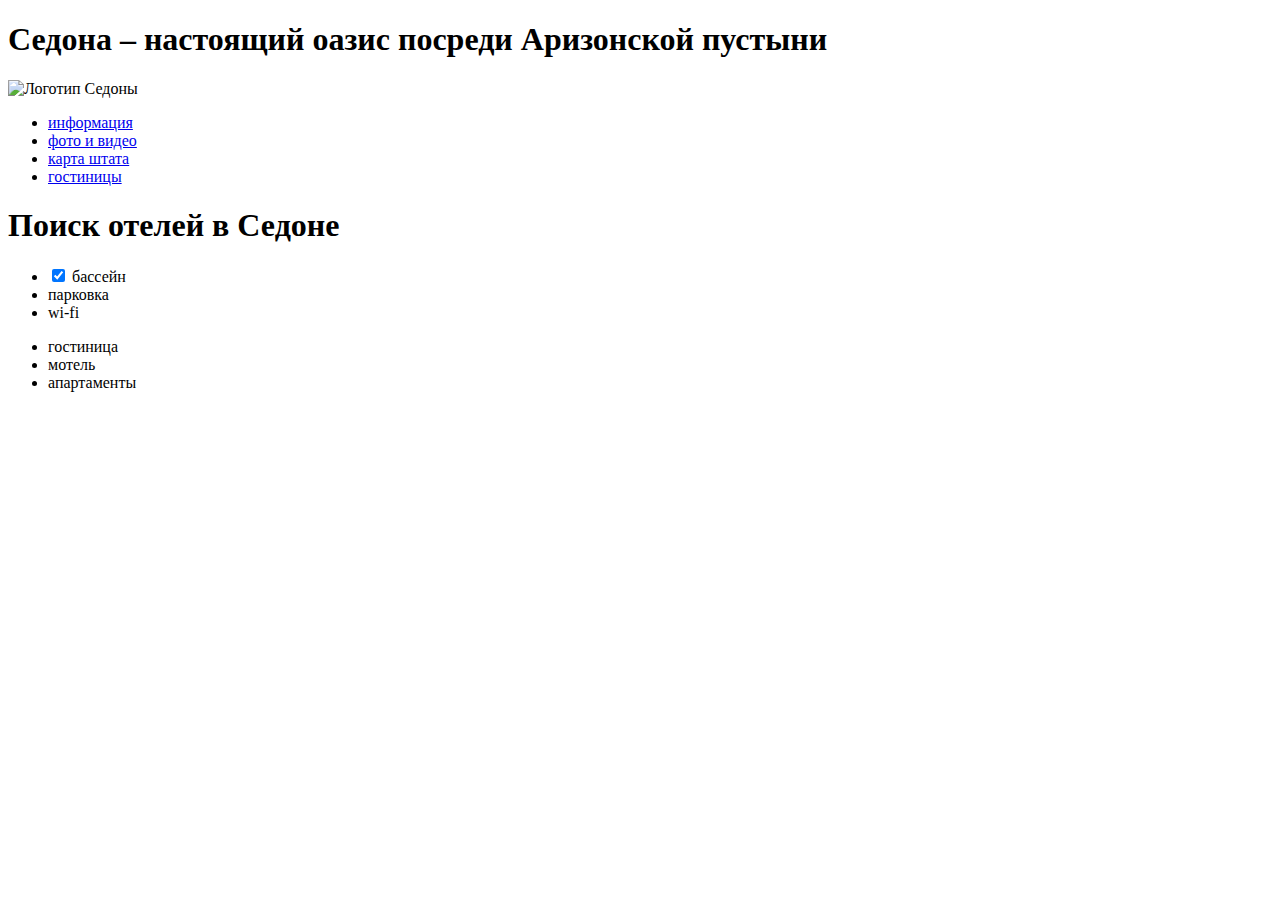
==== catalog.html @ b01d9515 "Начали ввести историю" ====
<!DOCTYPE html>
<html lang="en">
  <head>
    <meta charset="UTF-8" />
    <meta name="viewport" content="width=device-width, initial-scale=1.0" />
    <title>Document</title>
  </head>

  <body>
    <div class="wrapper">
      <header>
        <h1 class="visual-hidden">
          Седона – настоящий оазис посреди Аризонской пустыни
        </h1>
        <img
          class="logo-main-nav"
          src="#"
          alt="Логотип Седоны"
          width="#"
          height="#"
        />
        <nav class="main-navigation">
          <ul class="nav-list">
            <li>
              <a href="#">информация</a>
            </li>
            <li>
              <a href="#">фото и видео</a>
            </li>
            <li>
              <a href="#">карта штата</a>
            </li>
            <li>
              <a href="#">гостиницы</a>
            </li>
          </ul>
        </nav>
      </header>

      <main>
        <section class="catalog-filters">
          <h1 class="visual-hidden">Поиск отелей в Седоне</h1>

          <div>
            <ul class="infrastructure">
              <li>
                <label for="">
                  <input type="checkbox" name="Бассейн" id="" checked />
                  <span class="chckbox-indicator"></span>
                  бассейн
                </label>
              </li>

              <li>парковка</li>
              <li>wi-fi</li>
            </ul>
          </div>

          <div>
            <ul>
              <li>гостиница</li>
              <li>мотель</li>
              <li>апартаменты</li>
            </ul>
          </div>
          <div></div>
        </section>
      </main>

      <footer></footer>
    </div>
  </body>
</html>
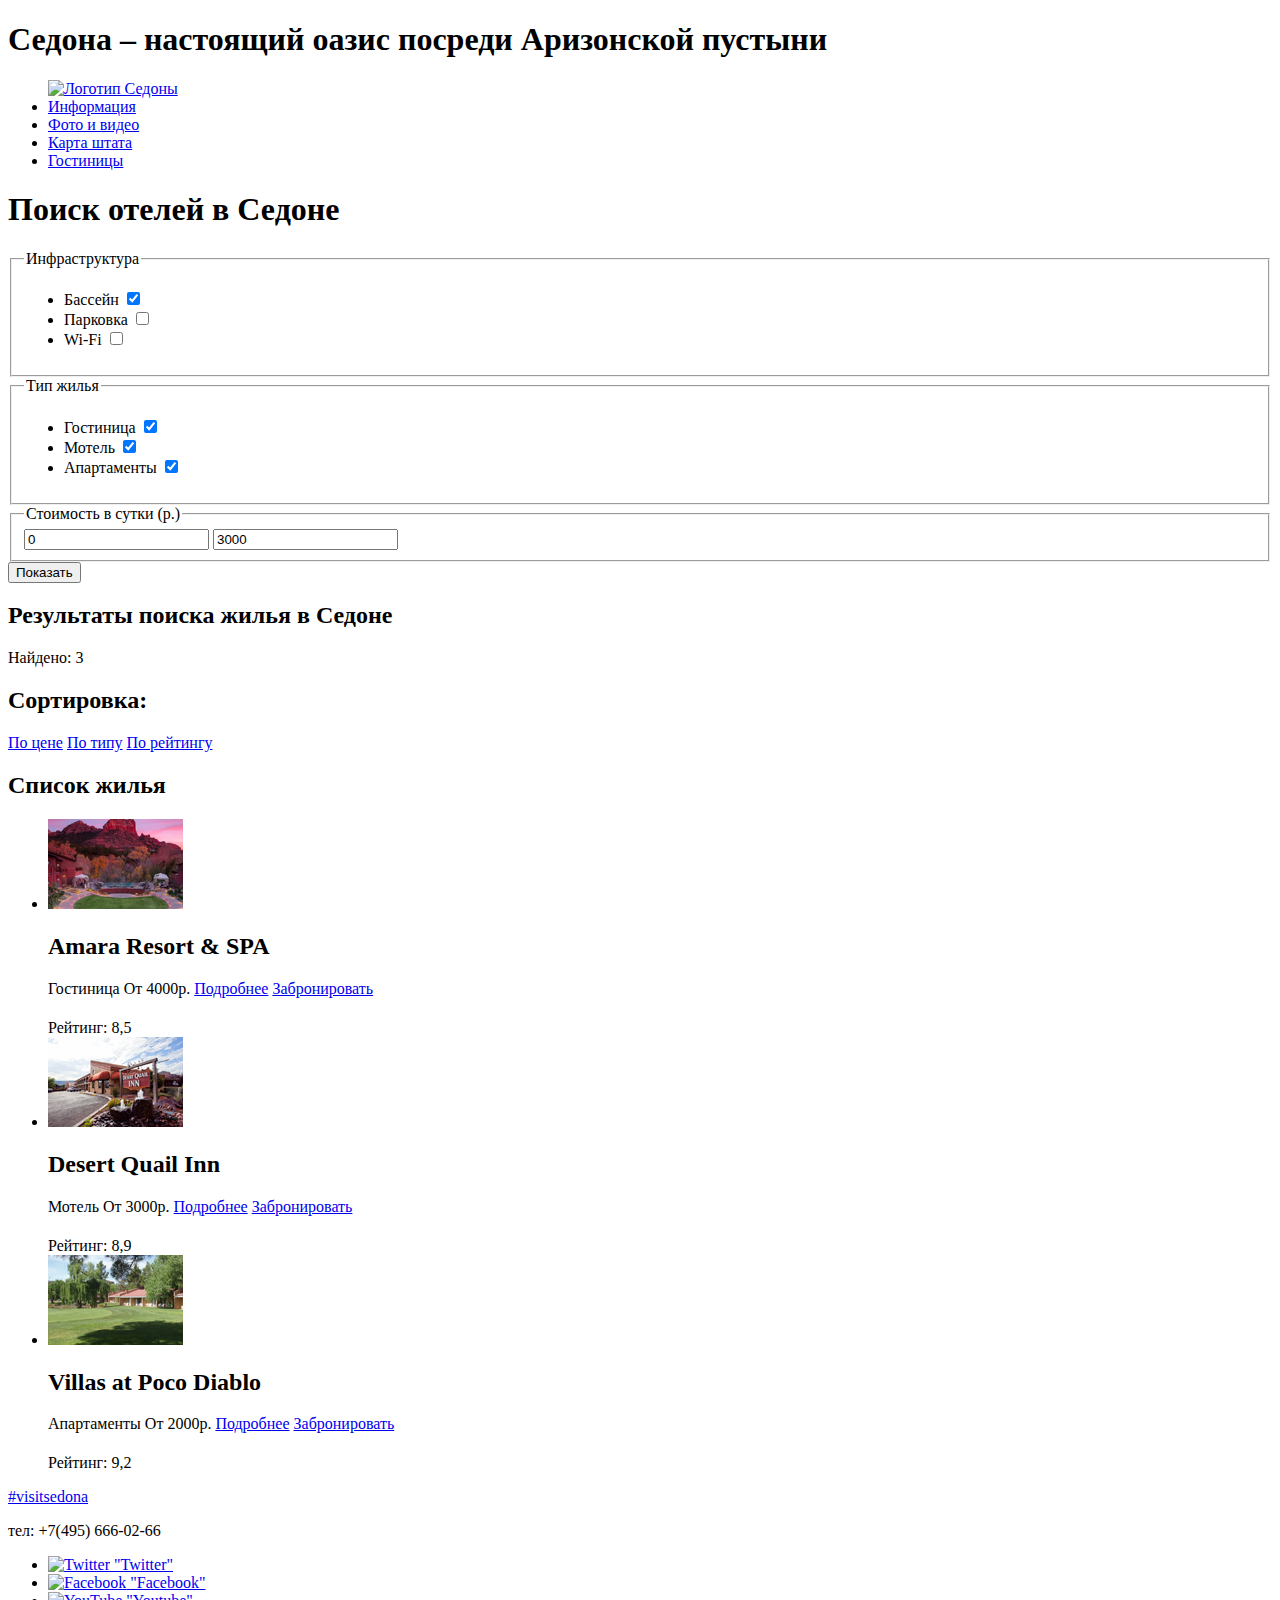
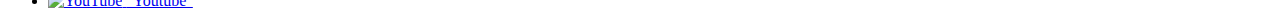
==== commit 7073226a: "Разметка Catalog.html" ====
--- a/catalog.html
+++ b/catalog.html
@@ -1,73 +1,210 @@
 <!DOCTYPE html>
-<html lang="en">
-  <head>
-    <meta charset="UTF-8" />
-    <meta name="viewport" content="width=device-width, initial-scale=1.0" />
-    <title>Document</title>
-  </head>
-
-  <body>
-    <div class="wrapper">
-      <header>
-        <h1 class="visual-hidden">
-          Седона – настоящий оазис посреди Аризонской пустыни
-        </h1>
-        <img
-          class="logo-main-nav"
-          src="#"
-          alt="Логотип Седоны"
-          width="#"
-          height="#"
-        />
-        <nav class="main-navigation">
-          <ul class="nav-list">
-            <li>
-              <a href="#">информация</a>
-            </li>
-            <li>
-              <a href="#">фото и видео</a>
-            </li>
-            <li>
-              <a href="#">карта штата</a>
-            </li>
-            <li>
-              <a href="#">гостиницы</a>
-            </li>
-          </ul>
-        </nav>
-      </header>
-
-      <main>
-        <section class="catalog-filters">
-          <h1 class="visual-hidden">Поиск отелей в Седоне</h1>
-
-          <div>
-            <ul class="infrastructure">
-              <li>
-                <label for="">
-                  <input type="checkbox" name="Бассейн" id="" checked />
-                  <span class="chckbox-indicator"></span>
-                  бассейн
-                </label>
-              </li>
-
-              <li>парковка</li>
-              <li>wi-fi</li>
+<html lang="ru">
+
+<head>
+  <meta charset="UTF-8">
+  <meta name="viewport" content="width=device-width, initial-scale=1.0">
+  <title>Document</title>
+</head>
+
+<body>
+  <div class="wrapper">
+    <header>
+      <h1 class="visually-hidden">
+        Седона – настоящий оазис посреди Аризонской пустыни
+      </h1>
+
+      <nav class="main-navigation">
+        <ul class="main-nav-list">
+          <a href="index.html">
+            <img class="logo-main-nav" src="images/nav-logo.svg" alt="Логотип Седоны" width="188" height="98">
+          </a>
+          <li class="main-nav-item">
+            <a href="#">Информация</a>
+          </li>
+          <li class="main-nav-item">
+            <a href="#">Фото и видео</a>
+          </li>
+          <li class="main-nav-item">
+            <a href="#">Карта штата</a>
+          </li>
+          <li class="main-nav-item">
+            <a href="/catalog.html">Гостиницы</a>
+          </li>
+        </ul>
+      </nav>
+    </header>
+
+    <main>
+      <section class="catalog-filters">
+        <h1 class="visually-hidden">Поиск отелей в Седоне</h1>
+        <form action="" method="get">
+          <fieldset>
+            <legend>Инфраструктура</legend>
+            <ul class="infrastructure-list">
+              <li>
+                <label for="pool">Бассейн</label>
+                <input type="checkbox" name="Бассейн" id="pool" checked>
+              </li>
+
+              <li>
+                <label for="parking">Парковка</label>
+                <input type="checkbox" name="Парковка" id="parking">
+              </li>
+              <li>
+                <label for="wi-fi">Wi-Fi</label>
+                <input type="checkbox" name="Wi-Fi" id="wi-fi">
+              </li>
             </ul>
-          </div>
-
-          <div>
-            <ul>
-              <li>гостиница</li>
-              <li>мотель</li>
-              <li>апартаменты</li>
+          </fieldset>
+
+          <fieldset>
+            <legend>Тип жилья</legend>
+            <ul class="infrastructure-list">
+              <li>
+                <label for="hotel">Гостиница</label>
+                <input type="checkbox" name="Бассейн" id="hotel" checked>
+              </li>
+
+              <li>
+                <label for="motel">Мотель</label>
+                <input type="checkbox" name="Парковка" id="motel" checked>
+              </li>
+              <li>
+                <label for="apartments">Апартаменты</label>
+                <input type="checkbox" name="Wi-Fi" id="apartments" checked>
+              </li>
             </ul>
-          </div>
-          <div></div>
-        </section>
-      </main>
-
-      <footer></footer>
-    </div>
-  </body>
-</html>
+          </fieldset>
+          <fieldset class="filters-price-fieldset">
+            <legend>Стоимость в сутки (р.)</legend>
+            <label class="min-price">
+              <input type="text" name="min-price-input" value="0">
+            </label>
+
+            <label class="max-price">
+              <input type="text" name="max-price-input" value="3000">
+            </label>
+
+            <div class="filters-price-range">
+              <div class="scale">
+                <div class="bar"></div>
+              </div>
+              <div class="range-toggle range-toggle-min"></div>
+              <div class="range-toggle range-toggle-max"></div>
+            </div>
+          </fieldset>
+          <button type="submit">Показать</button>
+        </form>
+      </section>
+
+      <section>
+        <h2 class="visually-hidden">Результаты поиска жилья в Седоне</h2>
+        <div class="found">Найдено: 3</div>
+        <div class="sorting">
+          <h2>Сортировка:</h2>
+          <a class="sorting-link sorting-link-active" href="#">По цене</a>
+          <a class="sorting-link" href="#">По типу</a>
+          <a class="sorting-link" href="#">По рейтингу</a>
+        </div>
+        <div class="sorting-direction">
+          <a class="arrow-up" href="#"></a>
+          <a class="arrow-down active-arrow" href="#"></a>
+        </div>
+      </section>
+
+      <section>
+        <h2 class="visually-hidden">Список жилья</h2>
+        <ul hotels-list>
+          <li>
+            <img src="/images/amara-resort.jpg" alt="превью изображения Amara Resort" width="135" height="90">
+            <div>
+              <h2 class="hotel-name">Amara Resort & SPA</h2>
+              <span>Гостиница</span>
+              <span>От 4000р.</span>
+              <a class="more" href="#">Подробнее</a>
+              <a class="booking" href="#">Забронировать</a>
+            </div>
+            <div class="rating">
+              <div class="stars">
+                <img src="images/icon-star.svg" alt="" width="18" height="17">
+                <img src="images/icon-star.svg" alt="" width="18" height="17">
+                <img src="images/icon-star.svg" alt="" width="18" height="17">
+                <img src="images/icon-star.svg" alt="" width="18" height="17">
+
+              </div>
+              <span class="hotel-rating">
+                Рейтинг: 8,5
+              </span>
+            </div>
+          </li>
+          <li>
+            <img src="/images/desert-quail-inn.jpg" alt="desert-quail-inn" width="135" height="90">
+            <div>
+              <h2 class="hotel-name">Desert Quail Inn</h2>
+              <span>Мотель</span>
+              <span>От 3000р.</span>
+              <a class="more" href="#">Подробнее</a>
+              <a class="booking" href="#">Забронировать</a>
+            </div>
+            <div class="rating">
+              <div class="stars">
+                <img src="images/icon-star.svg" alt="" width="18" height="17">
+                <img src="images/icon-star.svg" alt="" width="18" height="17">
+                <img src="images/icon-star.svg" alt="" width="18" height="17">
+              </div>
+              <span class="hotel-rating">
+                Рейтинг: 8,9
+              </span>
+            </div>
+          </li>
+          <li>
+            <img src="/images/villas-at-poco-diablo.jpg" alt="villas-at-poco-diablo" width="135" height="90">
+            <div>
+              <h2 class="hotel-name">Villas at Poco Diablo</h2>
+              <span>Апартаменты</span>
+              <span>От 2000р.</span>
+              <a class="more" href="#">Подробнее</a>
+              <a class="booking" href="#">Забронировать</a>
+            </div>
+            <div class="rating">
+              <div class="stars">
+                <img src="images/icon-star.svg" alt="" width="18" height="17">
+                <img src="images/icon-star.svg" alt="" width="18" height="17">
+              </div>
+              <span class="hotel-rating">
+                Рейтинг: 9,2
+              </span>
+            </div>
+          </li>
+        </ul>
+      </section>
+    </main>
+
+    <footer>
+      <p>
+        <a href="#">#visitsedona</a>
+      </p>
+      <p>тел: +7(495) 666-02-66</p>
+      <ul class="socials">
+        <li>
+          <a class="social-button" href="#"><img src="img/twitter-icon.svg" alt="Twitter" width="17" height="15">
+            <span class="visually-hidden">"Twitter"</span>
+          </a>
+        </li>
+        <li>
+          <a class="social-button" href="#"><img src="img/facebook-icon.svg" alt="Facebook" width="12" height="22">
+            <span class="visually-hidden">"Facebook"</span>
+          </a>
+        </li>
+        <li>
+          <a class="social-button" href="#"><img src="img/youtube-icon.svg" alt="YouTube" width="20" height="16">
+            <span class="visually-hidden">"Youtube"</span>
+          </a>
+        </li>
+      </ul>
+    </footer>
+  </div>
+</body>
+
+</html>